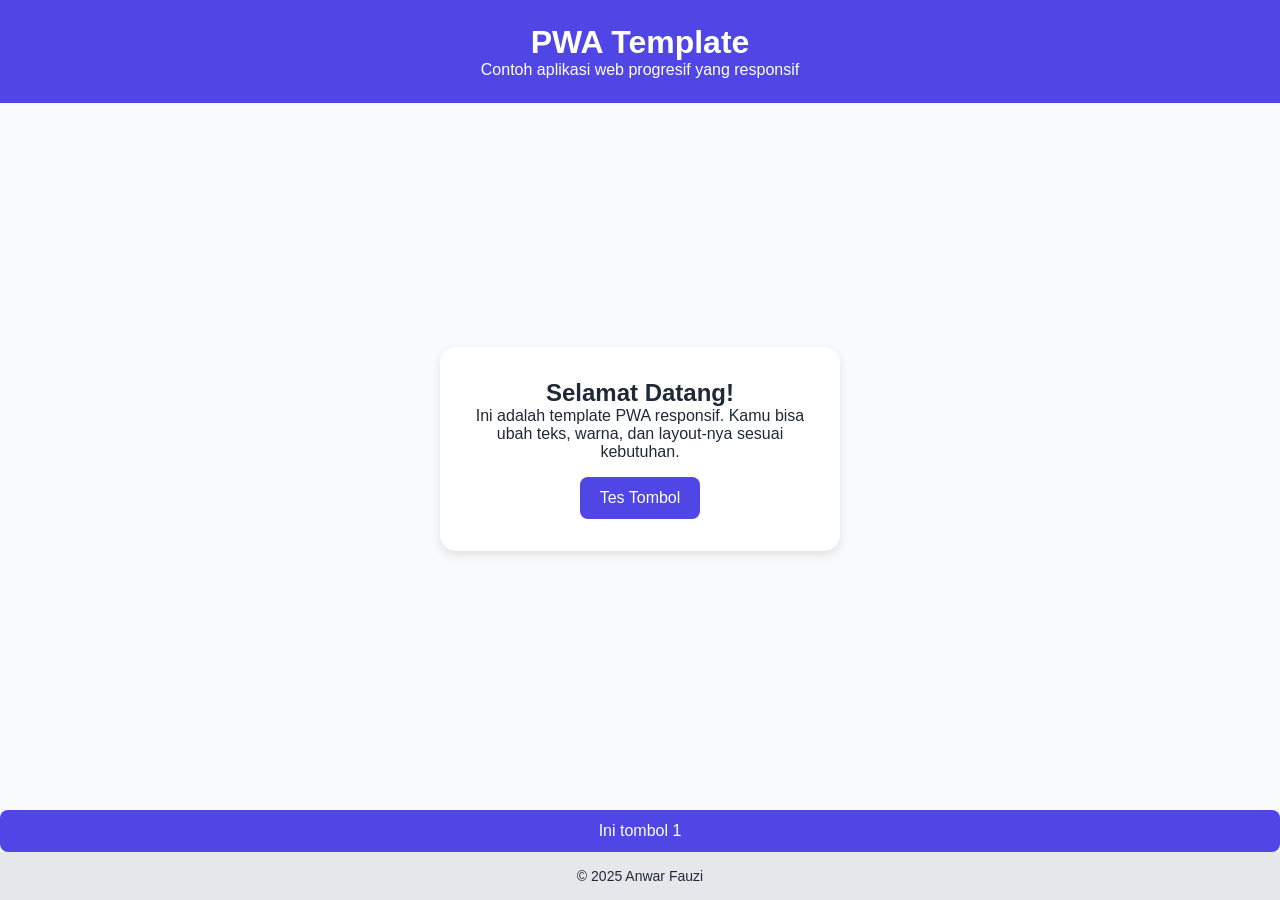
==== example.html @ b0f085b9 "Update Template PWA" ====
<!DOCTYPE html>
<html lang="id">

<head>
  <meta charset="UTF-8" />
  <meta name="viewport" content="width=device-width, initial-scale=1, viewport-fit=cover">
  <meta name="mobile-web-app-capable" content="yes">
  <meta name="apple-mobile-web-app-capable" content="yes">
  <meta name="apple-mobile-web-app-status-bar-style" content="black-translucent">
  <meta name="theme-color" content="#4F46E5" />
  <link rel="manifest" href="manifest.json" />
  <link rel="icon" href="icons/icon-192x192-A.png" type="image/png" />
  <title>PWA Template Responsif</title>
  <link rel="stylesheet" href="assets/style.css" />
</head>

<body>
  <header class="header">
    <h1>PWA Template</h1>
    <p>Contoh aplikasi web progresif yang responsif</p>
  </header>

  <main class="main">
    <section class="card">
      <h2>Selamat Datang!</h2>
      <p>
        Ini adalah template PWA responsif. Kamu bisa ubah teks, warna, dan layout-nya sesuai kebutuhan.
      </p>
      <button onclick="alert('PWA aktif!')">Tes Tombol</button>
    </section>
  </main>
  <button onclick="alert('tombol testing hidup')">Ini tombol 1</button>

  <footer class="footer">
    <p>© 2025 Anwar Fauzi</p>
  </footer>

  <script>
    if ('serviceWorker' in navigator) {
      navigator.serviceWorker.register('./service-worker.js')
        .then(() => console.log('SW registered!'))
        .catch(err => console.error('SW gagal:', err));
    }
  </script>

</body>

</html>
---- assets/style.css ----
:root {
  --primary: #4F46E5;
  --bg: #f9fafb;
  --text: #1f2937;
}

* {
  margin: 0;
  padding: 0;
  box-sizing: border-box;
  font-family: 'Inter', sans-serif;
}

body {
  background: var(--bg);
  color: var(--text);
  display: flex;
  flex-direction: column;
  min-height: 100vh;
}

.header {
  background: var(--primary);
  color: white;
  text-align: center;
  padding: 1.5rem;
}

.main {
  flex: 1;
  display: flex;
  justify-content: center;
  align-items: center;
  padding: 1.5rem;
}

.card {
  background: white;
  border-radius: 1rem;
  box-shadow: 0 4px 10px rgba(0,0,0,0.1);
  max-width: 400px;
  width: 100%;
  padding: 2rem;
  text-align: center;
}

button {
  background: var(--primary);
  border: none;
  color: white;
  padding: 0.75rem 1.25rem;
  border-radius: 0.5rem;
  cursor: pointer;
  font-size: 1rem;
  margin-top: 1rem;
}

button:hover {
  opacity: 0.9;
}

.footer {
  text-align: center;
  padding: 1rem;
  font-size: 0.875rem;
  background: #e5e7eb;
}

@media (max-width: 600px) {
  .card {
    padding: 1.25rem;
  }
  h1 {
    font-size: 1.5rem;
  }
  h2 {
    font-size: 1.25rem;
  }
}
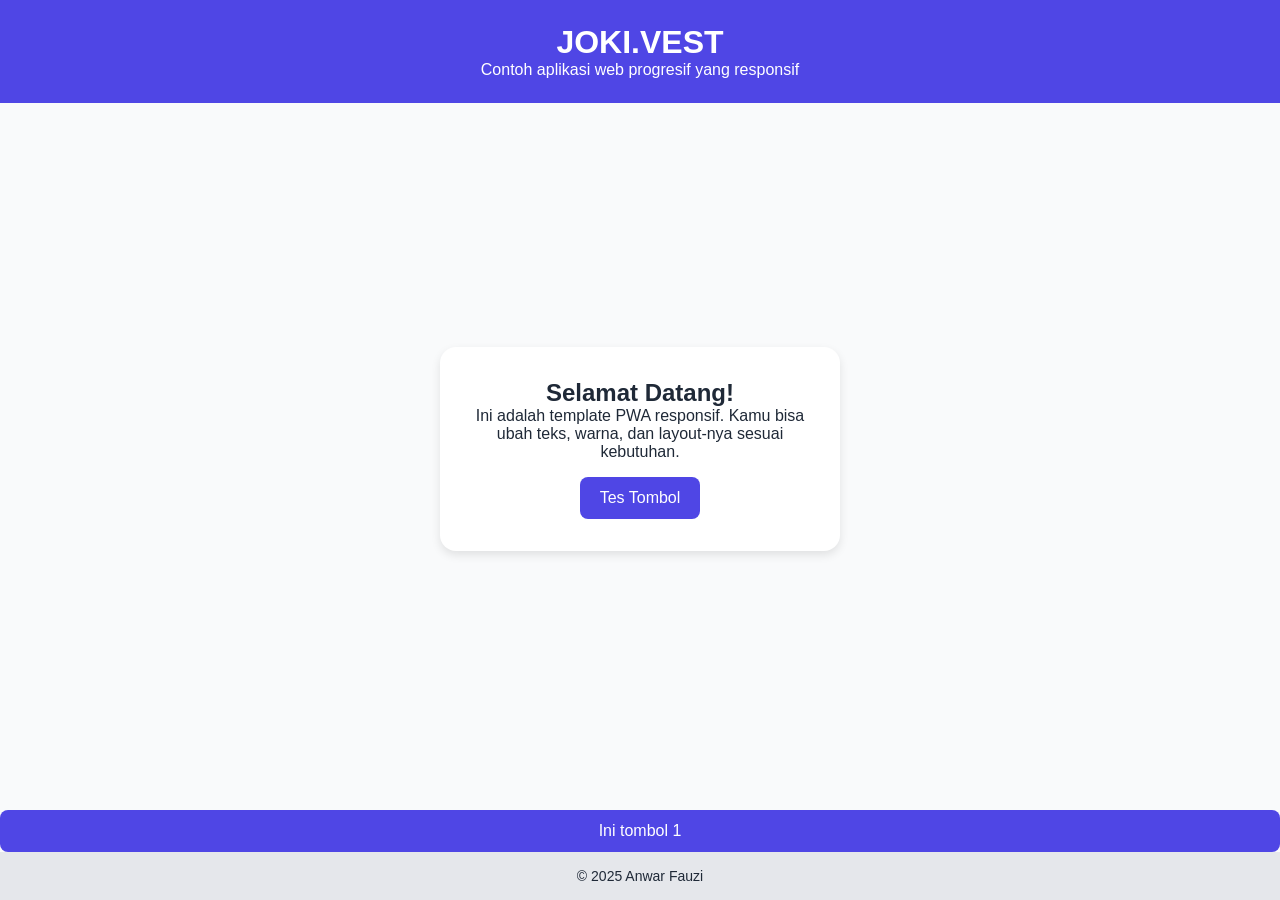
==== commit 98fbce2a: "satu" ====
--- a/example.html
+++ b/example.html
@@ -9,14 +9,14 @@
   <meta name="apple-mobile-web-app-status-bar-style" content="black-translucent">
   <meta name="theme-color" content="#4F46E5" />
   <link rel="manifest" href="manifest.json" />
-  <link rel="icon" href="icons/icon-192x192-A.png" type="image/png" />
+  <link rel="icon" href="icons/icon-192x192.png" type="image/png" />
   <title>PWA Template Responsif</title>
   <link rel="stylesheet" href="assets/style.css" />
 </head>
 
 <body>
   <header class="header">
-    <h1>PWA Template</h1>
+    <h1>JOKI.VEST</h1>
     <p>Contoh aplikasi web progresif yang responsif</p>
   </header>
 
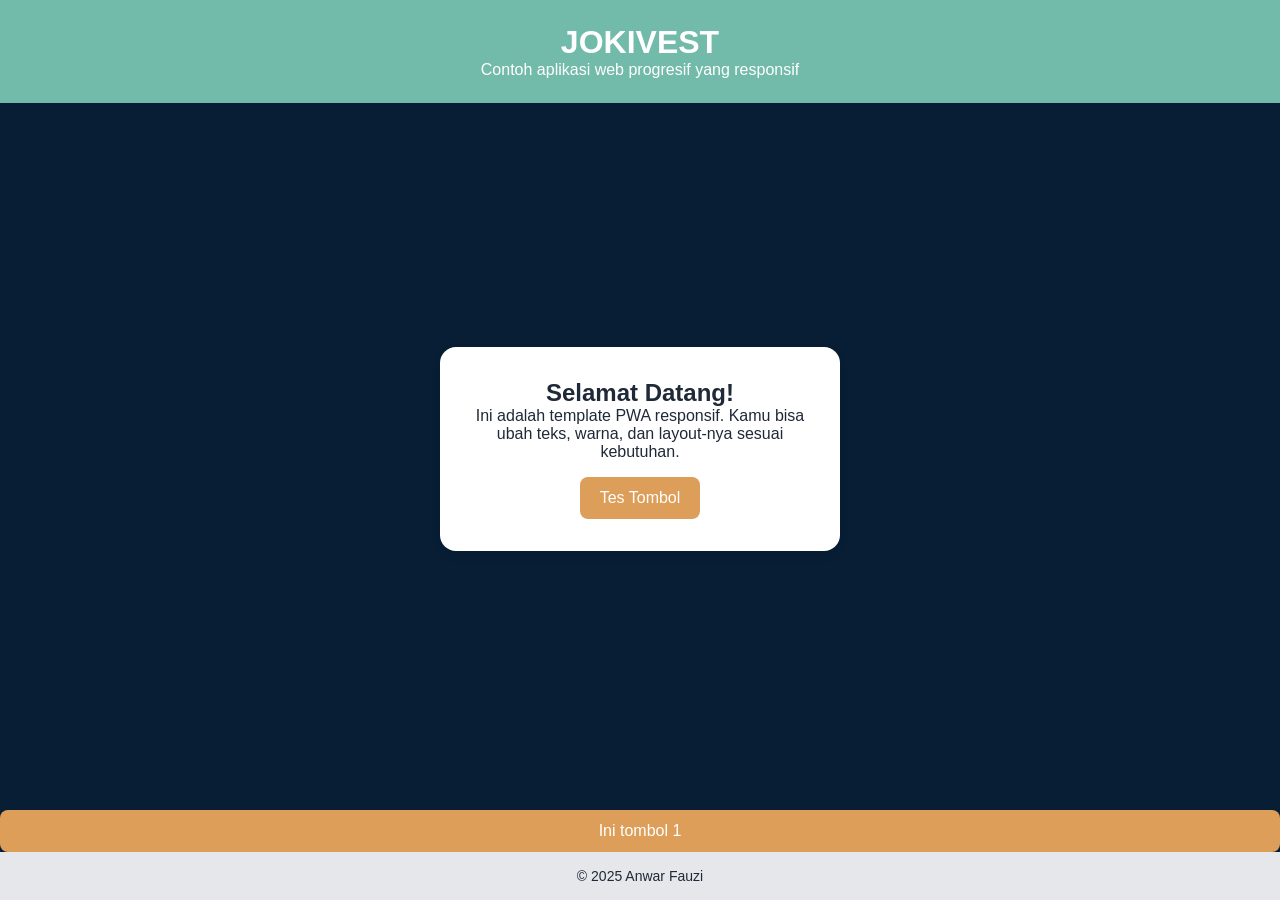
==== commit 55b72a84: "da" ====
--- a/example.html
+++ b/example.html
@@ -16,7 +16,7 @@
 
 <body>
   <header class="header">
-    <h1>JOKI.VEST</h1>
+    <h1>JOKIVEST</h1>
     <p>Contoh aplikasi web progresif yang responsif</p>
   </header>
 
--- a/assets/style.css
+++ b/assets/style.css
@@ -1,6 +1,6 @@
 :root {
-  --primary: #4F46E5;
-  --bg: #f9fafb;
+  --primary: #261fa8;
+  --bg: #081e35;
   --text: #1f2937;
 }
 
@@ -20,7 +20,7 @@
 }
 
 .header {
-  background: var(--primary);
+  background: #72BAA9;
   color: white;
   text-align: center;
   padding: 1.5rem;
@@ -45,7 +45,7 @@
 }
 
 button {
-  background: var(--primary);
+  background: #DD9E59;
   border: none;
   color: white;
   padding: 0.75rem 1.25rem;
